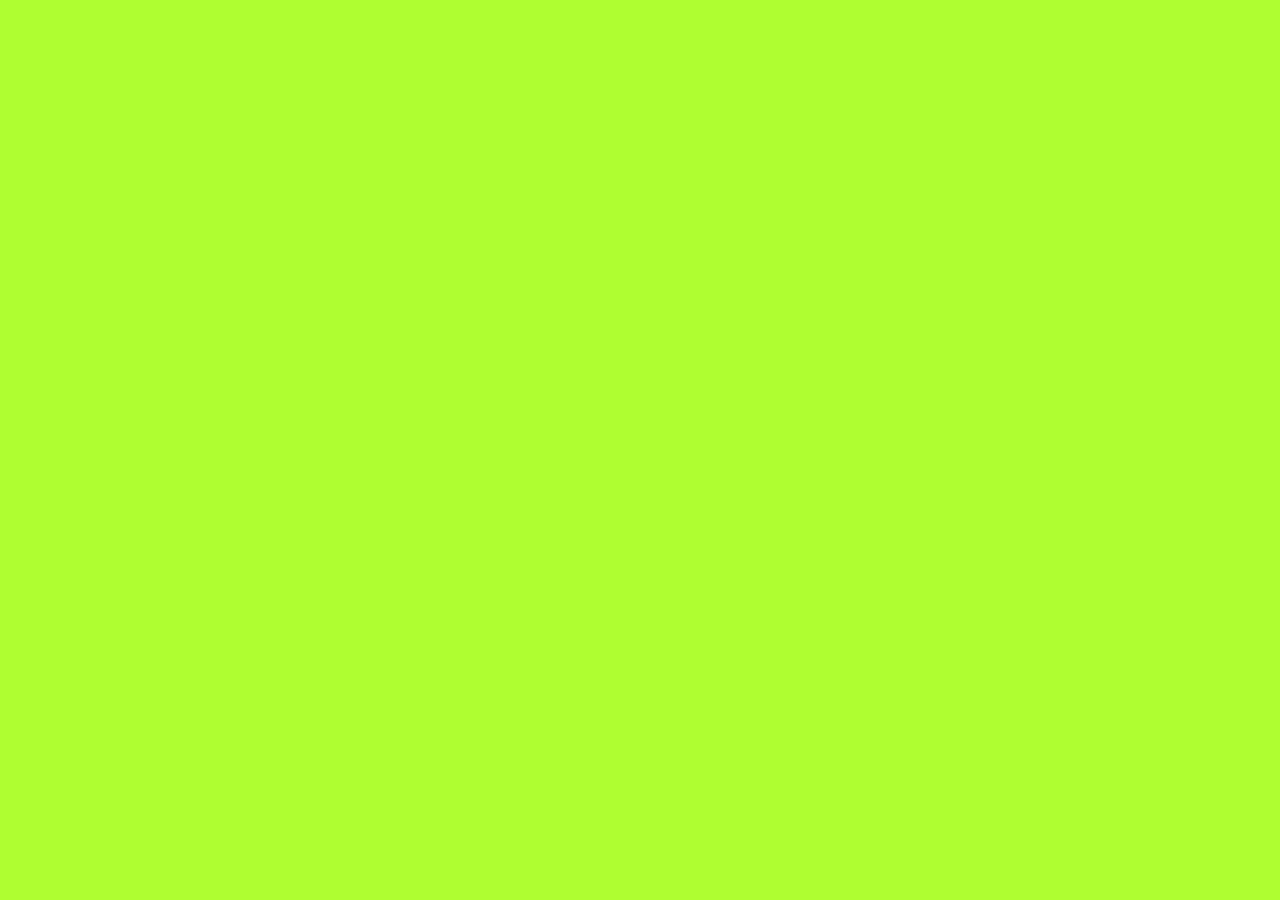
==== menu2.html @ df602f96 "ADDED: menu2 and mastercss" ====
<!DOCTYPE html>
<html lang="en">
<head>
    <meta charset="UTF-8">
    <meta http-equiv="X-UA-Compatible" content="IE=edge">
    <meta name="viewport" content="width=device-width, initial-scale=1.0">
    <title>⚡Carciofone Tonante's Menu⚡</title>
    <link rel="shortcut icon" href="https://pbs.twimg.com/profile_images/1744167936/carciofone_400x400.jpg">
    <link rel="stylesheet" href="master.css">
</head>

<body>

   <div class="container">

       <header>
    
       </header>
    
       <main>
    
       </main>
    
       <footer>
    
       </footer>

   </div> 

    
</body>

</html>
---- master.css ----
* {
    box-sizing: border-box;
}

body{
    background-color: greenyellow;
}
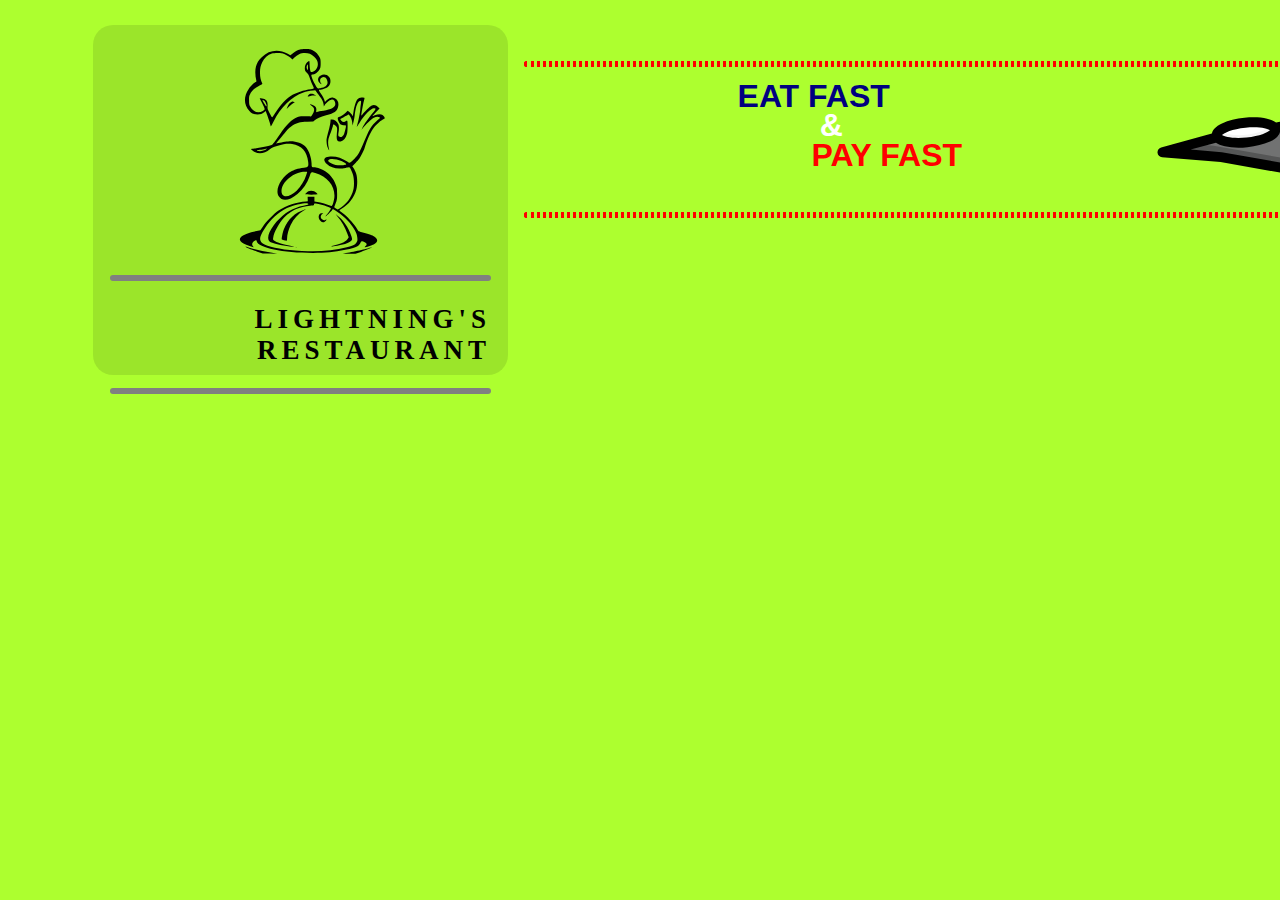
==== commit 323178e8: "MAJOR contets variation" ====
--- a/menu2.html
+++ b/menu2.html
@@ -11,9 +11,33 @@
 
 <body>
 
-   <div class="container">
+       <header>
 
-       <header>
+          <div class="container">
+
+              <div class="watermark">
+                  <img src="chefimage.svg" alt="img" id="chef">
+                  <hr>
+                  <h2 class="intestazione">LIGHTNING'S RESTAURANT</h2>
+                  <hr>
+              </div>
+
+              <div class="principle">
+                  <hr id="margintop">
+                  <img src="jet.svg" alt="erjetsgravatobada" class="principle" id="principleimg">
+                  <hr id="marginbottom">
+                  <h2 id="eat">EAT FAST</h2>
+                  <h2 id="and">&</h2>
+                  <h2 id="pay">PAY FAST</h2>
+               </div>
+
+               <div class="propeller">
+                   <hr id="top">
+                   <hr id="bottom">
+               </div>
+
+          </div>
+
     
        </header>
     
@@ -25,8 +49,6 @@
     
        </footer>
 
-   </div> 
-
     
 </body>
 
--- a/master.css
+++ b/master.css
@@ -6,3 +6,114 @@
     background-color: greenyellow;
 }
 
+hr {
+   border: solid;
+   border-radius: 15px;
+}
+
+.container {
+    width: 1910px;
+    height: 364px;
+}
+
+.watermark {
+    width: 415px;
+    height: 350px;
+    margin-top: 25px;
+    margin-left: 85px;
+    background: rgba(0,0,0,0.1);
+    border-radius: 20px;
+    padding: 17px;
+}
+
+.principle {
+    width: 43%;
+    height: 157px;
+    margin-left: 516px;
+    margin-top: -322px;
+    max-width: 69%;
+}
+
+.intestazione {
+    font-weight: bold;
+    font-family: fantasy;
+    font-size: 27px;
+    letter-spacing: 5px;
+    text-align: right;
+}
+
+.propeller {
+    width: 15%;
+    height: 17%;
+    float: right;
+    margin-top: -6%;
+    margin-right: 10%;
+}
+
+#chef {
+    width: 95%;
+    height: 70%;
+    margin-left: 5%;
+}
+
+#principleimg {
+    margin-top: 10px;
+    width: 530px;
+    height: 295px;
+}
+
+#linea {
+    line-height: 10px;
+}
+
+#margintop {
+    border: dotted;
+    color: red;
+    margin-bottom: -10%;
+}
+
+#marginbottom {
+    margin-top: -10%;
+    border: dotted;
+    color: red;
+}
+
+#eat {
+    margin-top: -18%;
+    margin-left: 26%;
+    font-size: xx-large;
+    font-family: sans-serif;
+    color: navy;
+    font-weight: 900;
+    margin-bottom: 2%;
+}
+
+#and {
+    margin-top: -3%;
+    margin-left: 36%;
+    font-size: xx-large;
+    font-family: sans-serif;
+    color: white;
+    font-weight: 900;
+}
+
+#pay {
+    margin-left: 35%;
+    font-size: xx-large;
+    font-family: sans-serif;
+    color: red;
+    font-weight: 900;
+    margin-top: -4%;
+}
+
+#top {
+    margin-top: 7%;
+    color: #1175f1;
+    width: 160%;
+}
+
+#bottom {
+    margin-top: 11%;
+    color: #1175f1;
+    width: 160%;
+}